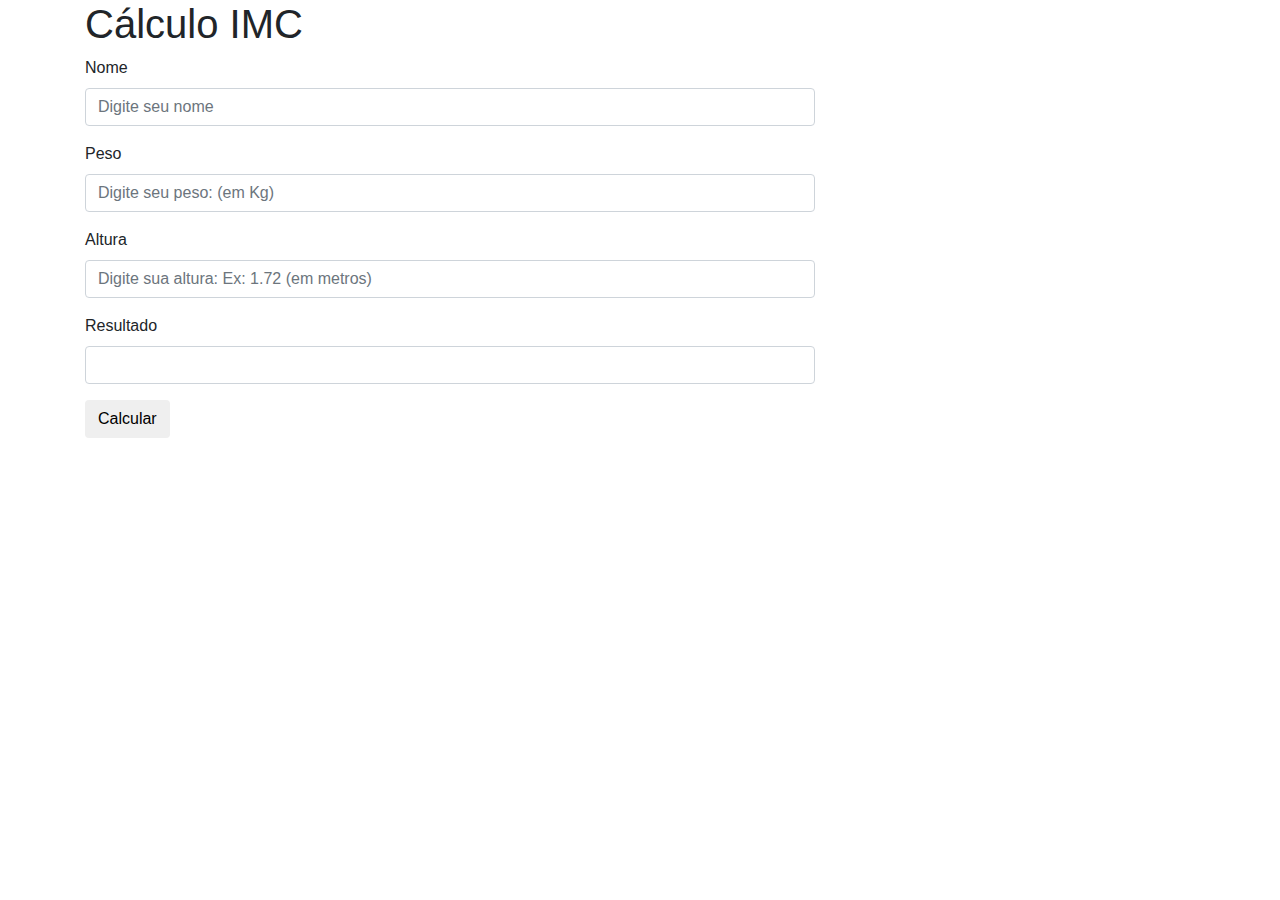
==== calculo-imc.html @ bd317e69 "Atividade Prática 1" ====
<!DOCTYPE html>
<html>
<head>
	<meta charset="utf-8">
	<meta name="viewport" content="width=device-width, initial-scale=1, shrink-to-fit=no">
	<title>Cálculo IMC</title>
	<link rel="stylesheet" type="text/css" href="./bootstrap/css/bootstrap.css">
	<script src="jquery-3.3.1.js"></script>
	<script src="funcoes.js"></script>
</head>

<body>
 	
	<div class="container">
      
    	<div class="page-header">
       		<h1>Cálculo IMC</h1>
     	</div>
     		<div class="row">
        
           		<div class="col-md-8">

					<form name="dados">
						<div class="form-group">
							<label for="nome">Nome </label>
              				<input type="text" class="form-control" value="" id="nome" placeholder="Digite seu nome">		
						</div>	

						<div class="form-group">
							<label for="nome">Peso</label>
              				<input type="text" class="form-control" id="peso" required="" placeholder="Digite seu peso: (em Kg)"> 		
						</div>	
		
						<div class="form-group">
							<label for="nome">Altura</label>
              				<input type="text" class="form-control" id="altura" required="" placeholder="Digite sua altura: Ex: 1.72 (em metros)"> 	
						</div>	
						
						<div class="form-group">
						  <label for="resultado">Resultado</label>
						  <input type="text" name="resultado" value="" id="resultado" class="form-control">
						</div>

						<button type="button" id="botao" class="btn btn-default" name="calculo">Calcular</button>

			  		</form>

				</div>

			</div>
	</div>
</body>

</html>
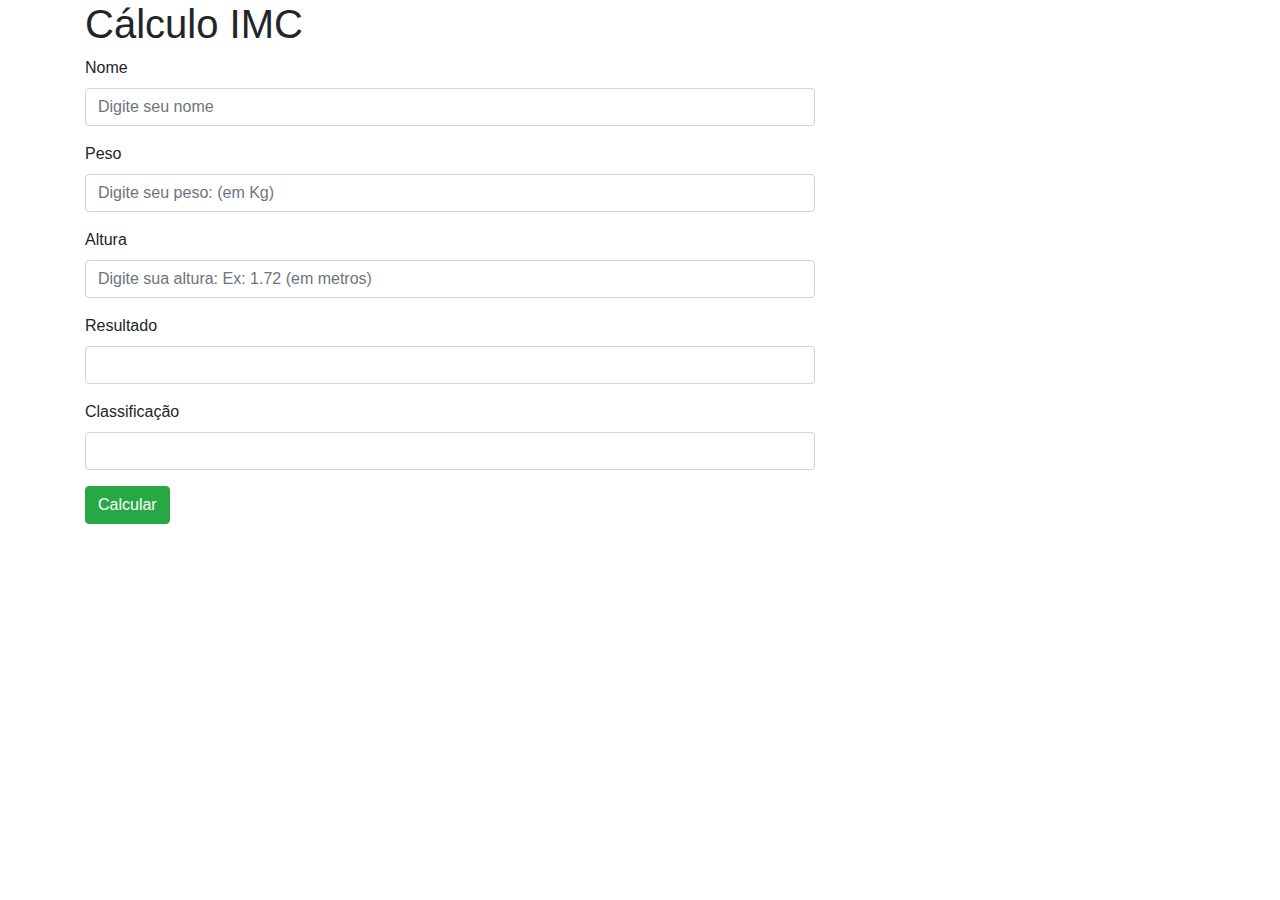
==== commit aa6c6ae8: "atualização" ====
--- a/calculo-imc.html
+++ b/calculo-imc.html
@@ -40,8 +40,13 @@
 						  <label for="resultado">Resultado</label>
 						  <input type="text" name="resultado" value="" id="resultado" class="form-control">
 						</div>
+						
+						<div class="form-group">
+						  <label for="classificacao">Classificação</label>
+						  <input type="text" name="classificacao" value="" id="classificacao" class="form-control">
+						</div>
 
-						<button type="button" id="botao" class="btn btn-default" name="calculo">Calcular</button>
+						<button type="button" id="botao" class="btn btn-success" name="calculo">Calcular</button>
 
 			  		</form>
 
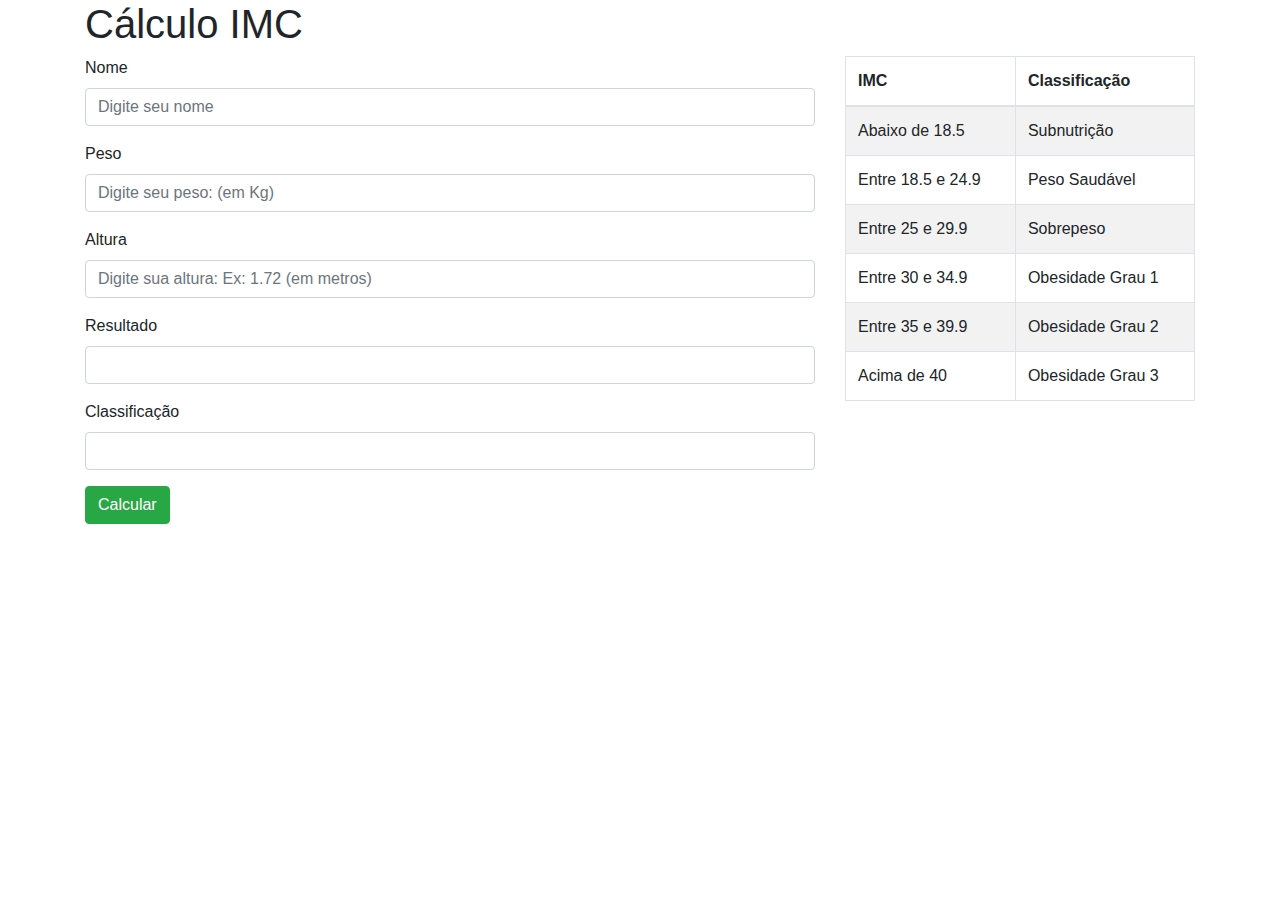
==== commit 1ca739a9: "Atualização" ====
--- a/calculo-imc.html
+++ b/calculo-imc.html
@@ -51,6 +51,54 @@
 			  		</form>
 
 				</div>
+					
+
+				<div class="col-md-4">
+					  <table class="table table-striped table-bordered table-hover table-condensed">
+					    
+					    <thead>
+					      <tr>
+					        <th>IMC</th>
+					        <th>Classificação</th>
+					      </tr>
+					    </thead>
+					      
+					    <tbody>
+					      
+					      <tr>
+					        <td>Abaixo de 18.5</td>
+					        <td>Subnutrição</td>
+					      </tr>
+
+					      <tr>
+					        <td>Entre 18.5 e 24.9</td>
+					        <td>Peso Saudável</td>
+					      </tr>
+							
+						  <tr>
+						    <td>Entre 25 e 29.9</td>
+						    <td>Sobrepeso</td>
+						  </tr>
+
+						  <tr>
+						    <td>Entre 30 e 34.9</td>
+						    <td>Obesidade Grau 1</td>
+						  </tr>
+
+						  <tr>
+						    <td>Entre 35 e 39.9</td>
+						    <td>Obesidade Grau 2</td>
+						  </tr>
+
+						  <tr>
+						    <td>Acima de 40</td>
+						    <td>Obesidade Grau 3</td>
+						  </tr>
+
+					    </tbody>  
+
+					  </table>				
+				</div>
 
 			</div>
 	</div>
